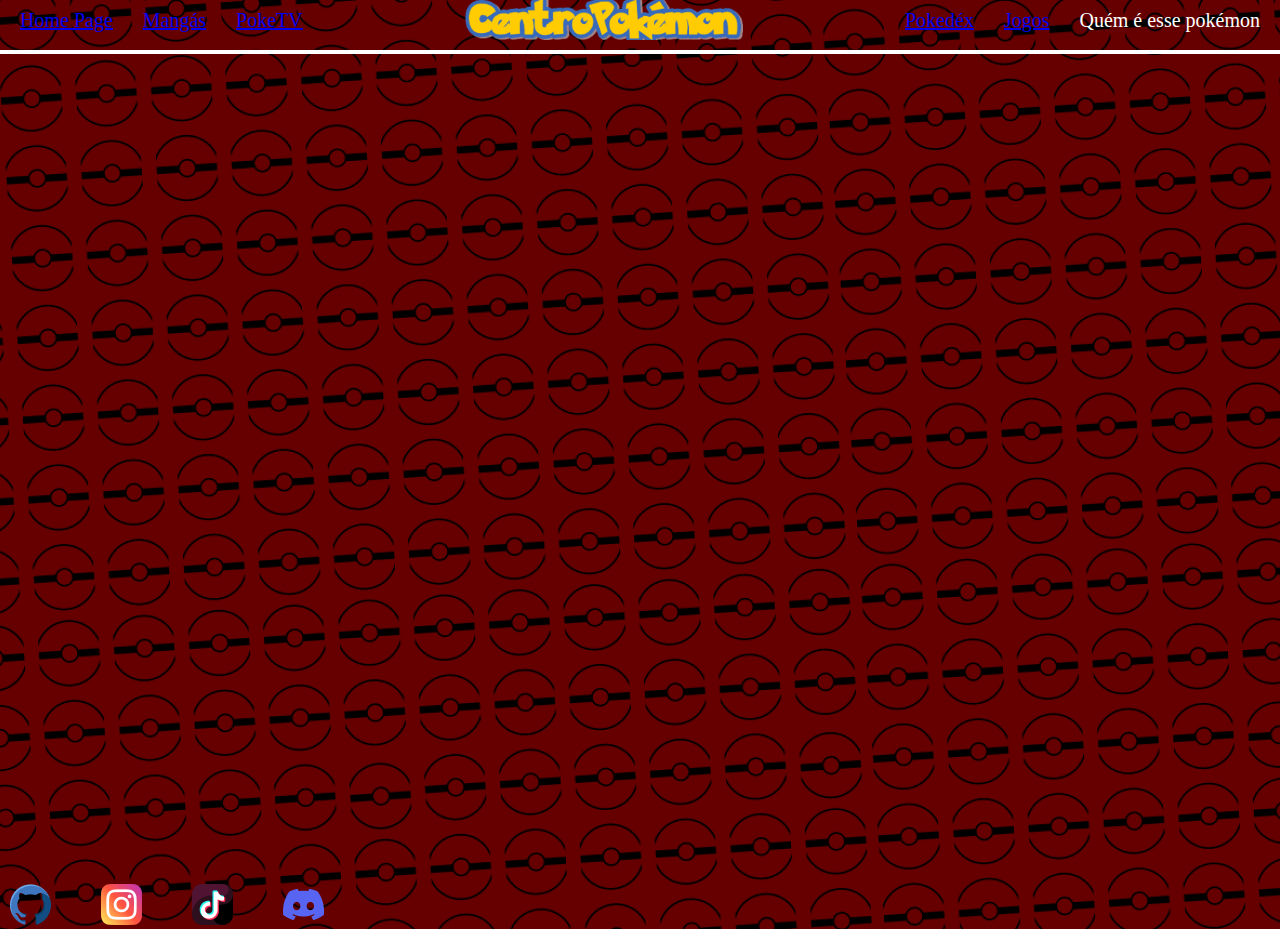
==== jogos.html @ 661376cf "Subindo modificações" ====
<!DOCTYPE html>
<html lang="pt-br">
<head>
    <meta charset="UTF-8">
    <meta name="viewport" content="width=device-width, initial-scale=1.0">
    <title>CentroPokémon</title>
    <link rel="icon" href="favicon-16x16.png">
    <link rel="stylesheet" href="jogos.css">
    <link rel="icon" href="imagens/favicon-16x16.png">
</head>
<body>
    <header class="menu-principal">
        <nav class="menu-esquerda">
            <a href="index.html">Home Page</a>
            <a href="mangas.html">Mangás</a>
            <a href="pokeTV.html">PokeTV</a>
        </nav>
        <img class="menu-logo" src="imagens/Logo.png" alt="logo">
        <nav class="menu-direita">
            <a href="pokedex.html">Pokedéx</a>
            <a href="jogos.html">Jogos</a>
            <a>Quém é esse pokémon</a>
        </nav>        
    </header>

    <main>
      
    </main>

    <footer class="menu-baixo">
        <nav class="menu-redes-sociais">
            <a href="https://github.com/ron010-1/CentroPoke"><img src="imagens/github.png" alt="github"></a>
            <a href="https://www.instagram.com/pokemon"><img src="imagens/insta.png" alt="insta"></a>
            <a href="https://www.tiktok.com/@pokemon"><img src="imagens/tiktok.png" alt="tiktok"></a>
            <a href="https://discord.com/invite/pokemon-go"><img src="imagens/dc.png" alt="dc"></a>
        </nav>
    </footer>

</body>
</html>
---- jogos.css ----
* {
    margin: 0;
    padding: 0;
    box-sizing: border-box;
    font-family: 'Oxanium', cursive;
}

  
body{
    background-image: url(imagens/fundo.png);
    color: white;
    min-height: 100vh;
    text-align: center;
}

.menu-principal{
    display: flex;
    align-items: center;
    justify-content: space-between;
    font-size: 20px;
    border-bottom: 2px solid white;
    padding-bottom: 10px;
}

.menu-esquerda{
    display: flex;
    gap: 30px;
    padding-left: 20px;
}

.menu-direita{
    display: flex;
    gap: 30px;
    padding-right: 20px;
}

.menu-logo{
    height: 40px;
}

.menu-baixo{
    border-top: 2px solid white;
    padding-top: 10px;
    display: flex;
    align-items: center;
    justify-content: space-between;
}

.menu-logo-baixo{
    height: 30px;
}

.menu-redes-sociais{
    display: flex;
    flex-direction: row;
    gap: 50px;
    padding-left: 10px;
    padding-right: 20px;
    padding-top: 820px;
}
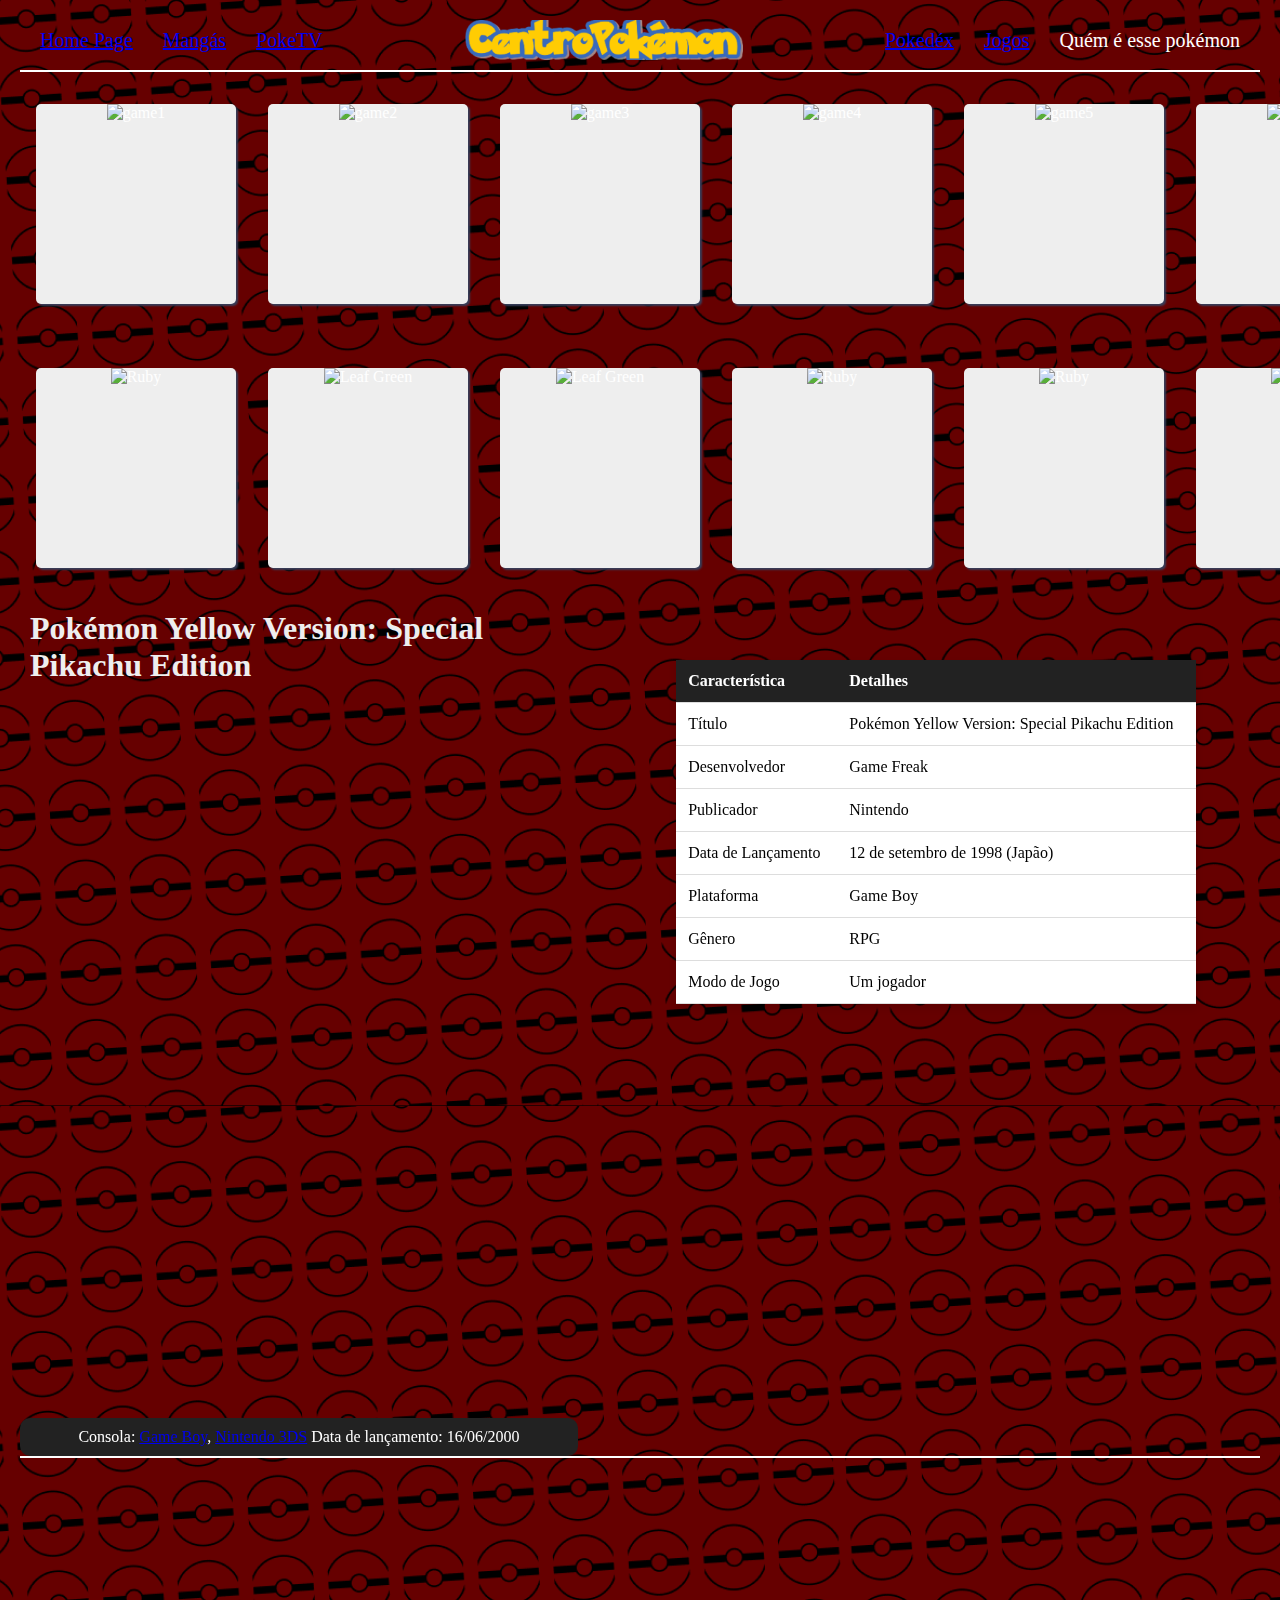
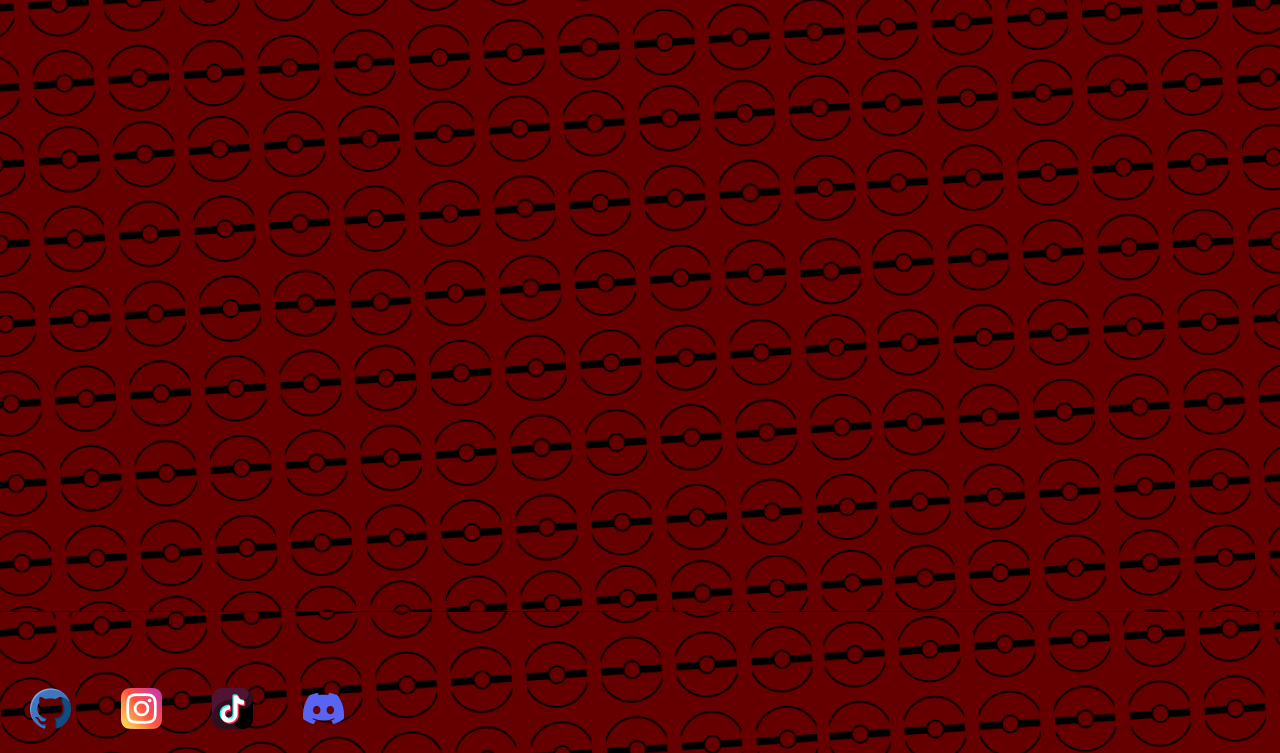
==== commit 15d6e259: "Palmeiras 100 mundial" ====
--- a/jogos.html
+++ b/jogos.html
@@ -24,9 +24,145 @@
     </header>
 
     <main>
-      
+        <div class="jogos-1">
+            <div class="jogos-div">
+              <div class="jogos-div-img effect-item">
+                <img src="https://upload.wikimedia.org/wikipedia/fi/f/fd/Pokemon_firered.jpg" alt="game1" width="200" height="200">
+              </div>
+            </div>
+            <div class="jogos-div">
+              <div class="jogos-div-img effect-item">
+                <img src="https://upload.wikimedia.org/wikipedia/en/a/a7/Pokemon_LeafGreen_box.jpg" alt="game2" width="200" height="200">
+              </div>
+            </div>
+            <div class="jogos-div">
+              <div class="jogos-div-img effect-item">
+                <img src="https://cdn.jogos360.com.br/po/ke/pokemon-ruby-version-d.jpg?width=200&height=200&aspect_ratio=1:1" alt="game3" width="200" height="200">
+              </div>
+            </div>
+            <div class="jogos-div">
+              <div class="jogos-div-img effect-item">
+                <img src="https://cdn.jogos360.com.br/po/ke/pokemon-dark-rising-d.jpg?width=200&height=200&aspect_ratio=1:1" alt="game4" width="200" height="200">
+              </div>
+            </div>
+            <div class="jogos-div">
+              <div class="jogos-div-img effect-item">
+                <img src="https://upload.wikimedia.org/wikipedia/pt/thumb/1/19/Pok%C3%A9mon_Crystal_cover.png/220px-Pok%C3%A9mon_Crystal_cover.png" alt="game5" width="200" height="200">
+              </div>
+            </div>
+            <div class="jogos-div">
+              <div class="jogos-div-img effect-item">
+                <img src="https://media.gamestop.com/i/gamestop/10064185/Pokemon-Pearl?$pdp$" alt="game6" width="200" height="200">
+              </div>
+            </div>
+            <div class="jogos-div">
+              <div class="jogos-div-img effect-item">
+                <img src="https://upload.wikimedia.org/wikipedia/pt/thumb/8/8d/Pok%C3%A9mon_Platinum_cover.png/250px-Pok%C3%A9mon_Platinum_cover.png" alt="game7" width="200" height="200">
+              </div>
+            </div>
+            <div class="jogos-div">
+              <div class="jogos-div-img effect-item">
+                <img src="https://assets1.ignimgs.com/2019/05/17/pokemon-soulsilver---button-1558057647951.jpg?width=300&crop=1%3A1%2Csmart&auto=webp" alt="game8" width="200" height="200">
+              </div>
+            </div>
+          </div>
+          <div class="jogos-2">
+            <div class="jogos-div">
+              <div class="jogos-div-img effect-item">
+                <img src="https://upload.wikimedia.org/wikipedia/pt/4/43/Pok%C3%A9mon_Yellow_cover.png" alt="Ruby" width="200" height="200">
+                </div>
+                  </div>
+            <div class="jogos-div">
+              <div class="jogos-div-img effect-item">
+                <img src="https://upload.wikimedia.org/wikipedia/en/6/63/Explorers_of_Sky_Cover_art.jpg" alt="Leaf Green" width="200" height="200">
+              </div>
+            </div>
+            <div class="jogos-div">
+              <div class="jogos-div-img effect-item">
+                <img src="https://pbs.twimg.com/profile_images/1101573220128509953/7bNvJa-q_400x400.png" alt="Leaf Green" width="200" height="200">
+              </div>
+            </div>
+            <div class="jogos-div">
+              <div class="jogos-div-img effect-item">
+                <img src="https://upload.wikimedia.org/wikipedia/en/5/5c/Pokemon_Super_Mystery_Dungeon.png" alt="Ruby" width="200" height="200">
+                </div>
+                  </div>
+            <div class="jogos-div">
+              <div class="jogos-div-img effect-item">
+                <img src="https://upload.wikimedia.org/wikipedia/pt/d/de/Pok%C3%A9mon_Mystery_Dungeon_Gates_to_Infinity_cover.png" alt="Ruby" width="200" height="200">
+                </div>
+                  </div>
+            <div class="jogos-div">
+              <div class="jogos-div-img effect-item">
+                <img src="https://upload.wikimedia.org/wikipedia/en/e/ee/Pok%C3%A9mon_Mystery_Dungeon_-_Blue_Rescue_Team_Coverart.png" alt="Ruby" width="200" height="200">
+                </div>
+                  </div>
+            <div class="jogos-div">
+              <div class="jogos-div-img effect-item">
+                <img src="https://fs-prod-cdn.nintendo-europe.com/media/images/11_square_images/games_18/nintendo_switch_5/SQ_NSwitch_PokemonLetsGoEevee_enGB_image380w.jpg" alt="Ruby" width="200" height="200">
+                </div>
+                  </div>
+            <div class="jogos-div">
+              <div class="jogos-div-img effect-item">
+                <img src="https://4.bp.blogspot.com/-6Al2bZqQhLg/UHTqlkcnyNI/AAAAAAAAAyk/RsFDFiZWEZY/s1600/whitebox.jpg" alt="Ruby" width="200" height="200">
+                </div>
+                  </div>
+                </div>
+                    </div>
+                    <div class="container">
+                        <div class="Pokemon1">
+                          <h1>Pokémon Yellow Version: Special Pikachu Edition</h1>
+                          <iframe width="1280" height="720" src="https://www.youtube.com/embed/IjTrbEeqDAI" title="Pokemon Yellow: Special Pikachu Edition Official Launch Trailer" frameborder="0" allow="accelerometer; autoplay; clipboard-write; encrypted-media; gyroscope; picture-in-picture; web-share" allowfullscreen></iframe>
+                        </div>
+                  
+                        <div class="table-container">
+                          <table>
+                            <thead>
+                              <tr>
+                                <th>Característica</th>
+                                <th>Detalhes</th>
+                              </tr>
+                            </thead>
+                            <tbody>
+                              <tr>
+                                <td>Título</td>
+                                <td>Pokémon Yellow Version: Special Pikachu Edition</td>
+                              </tr>
+                              <tr>
+                                <td>Desenvolvedor</td>
+                                <td>Game Freak</td>
+                              </tr>
+                              <tr>
+                                <td>Publicador</td>
+                                <td>Nintendo</td>
+                              </tr>
+                              <tr>
+                                <td>Data de Lançamento</td>
+                                <td>12 de setembro de 1998 (Japão)</td>
+                              </tr>
+                              <tr>
+                                <td>Plataforma</td>
+                                <td>Game Boy</td>
+                              </tr>
+                              <tr>
+                                <td>Gênero</td>
+                                <td>RPG</td>
+                              </tr>
+                              <tr>
+                                <td>Modo de Jogo</td>
+                                <td>Um jogador</td>
+                              </tr>
+                            </tbody>
+                          </table>
+                        </div>
+                      </div>
+                  
+                    </body>
+                    <div class="gamepage-header-meta-wrapper">
+                  <span class="gamepage-header-meta">Consola: <a href="/Consolas-e-acessorios/Historia-da-Nintendo/Game-Boy/Game-Boy-627031.html" title="Game Boy">Game Boy</a>, <a href="/Consolas-e-acessorios/Familia-Nintendo-3DS/Familia-Nintendo-3DS-94560.html" title="Nintendo 3DS">Nintendo 3DS</a></span> <span class="gamepage-header-meta">Data de lançamento: 16/06/2000</span>
+                    </div>       
     </main>
-
+ 
     <footer class="menu-baixo">
         <nav class="menu-redes-sociais">
             <a href="https://github.com/ron010-1/CentroPoke"><img src="imagens/github.png" alt="github"></a>
@@ -37,4 +173,5 @@
     </footer>
 
 </body>
-</html>+</html>
+
--- a/jogos.css
+++ b/jogos.css
@@ -1,4 +1,5 @@
-* {
+* 
+{
     margin: 0;
     padding: 0;
     box-sizing: border-box;
@@ -57,4 +58,122 @@
     padding-left: 10px;
     padding-right: 20px;
     padding-top: 820px;
-}+}
+
+.jogos-1{
+
+    border-radius: 1rem;
+    display: flex;
+    flex-direction: row;
+    justify-content: space-around;
+}
+
+.effect-item {
+  position: relative;
+  display: inline-block;
+  margin: 2rem 1rem;
+  width: 200px;
+  height: 200px;
+  border-radius: 5px;
+  background-color: #EEE;
+  box-shadow: 2px 2px 2px #373E59;
+  transition: all 0.6s cubic-bezier(0.165, 0.84, 0.44, 1);
+}
+
+.effect-item::after {
+  position: absolute;
+  width: 100%;
+  height: 100%;
+  background-color: #0CF;
+  opacity: 0;
+  border-radius: 5px;
+  box-shadow: 0 5px 15px 0 rgba(0, 0, 0, 0.3);
+  transition: all 0.6s cubic-bezier(0.165, 0.84, 0.44, 1);
+
+}
+
+.effect-item:hover {
+  transform: scale(1.25, 1.25);
+}
+
+.effect-item:hover::after {
+  opacity: 1;
+}
+
+.jogos-2{
+    display: flex;
+    flex-direction: row;
+    justify-content: space-around;
+}
+
+/* TABELA QUE FICA EM BAIXO DO VÍDEO */
+
+.gamepage-header-meta-wrapper {
+  background-color: #222; 
+  color: #fff; 
+  padding: 10px; 
+  border-radius: 10px; 
+  max-width: 45%
+  
+  
+}
+body {
+    font-family: 'Arial', sans-serif;
+    background-color: #f0f0f0;
+    text-align: center;
+    margin: 20px;
+  }
+  
+  .container {
+    display: flex;
+    justify-content: space-between;
+  }
+
+  /* VÍDEO */
+
+  .Pokemon1 {
+    text-align: left; 
+    margin: 10px;
+  }
+
+  /* TEXTO ACIMA DO VÍDEO */
+  
+  h1 {
+    color:#EEE
+  }
+  
+  iframe {
+    width: 110%;
+  }
+  
+  .table-container {
+    width: 50%;
+    margin: 60px 4pc 
+    
+  }
+  
+  table {
+    width: 100%;
+    border-collapse: collapse;
+    background-color: #fff;
+    box-shadow: 0 4px 8px rgba(0, 0, 0, 0.1);
+    color: #000;
+  }
+  
+  th, td {
+    padding: 12px;
+    border-bottom: 1px solid #ddd;
+    text-align: left;
+  }
+  
+  th {
+    background-color: #222;
+    color: #fff;
+  }
+  
+
+  
+  
+  
+  
+ 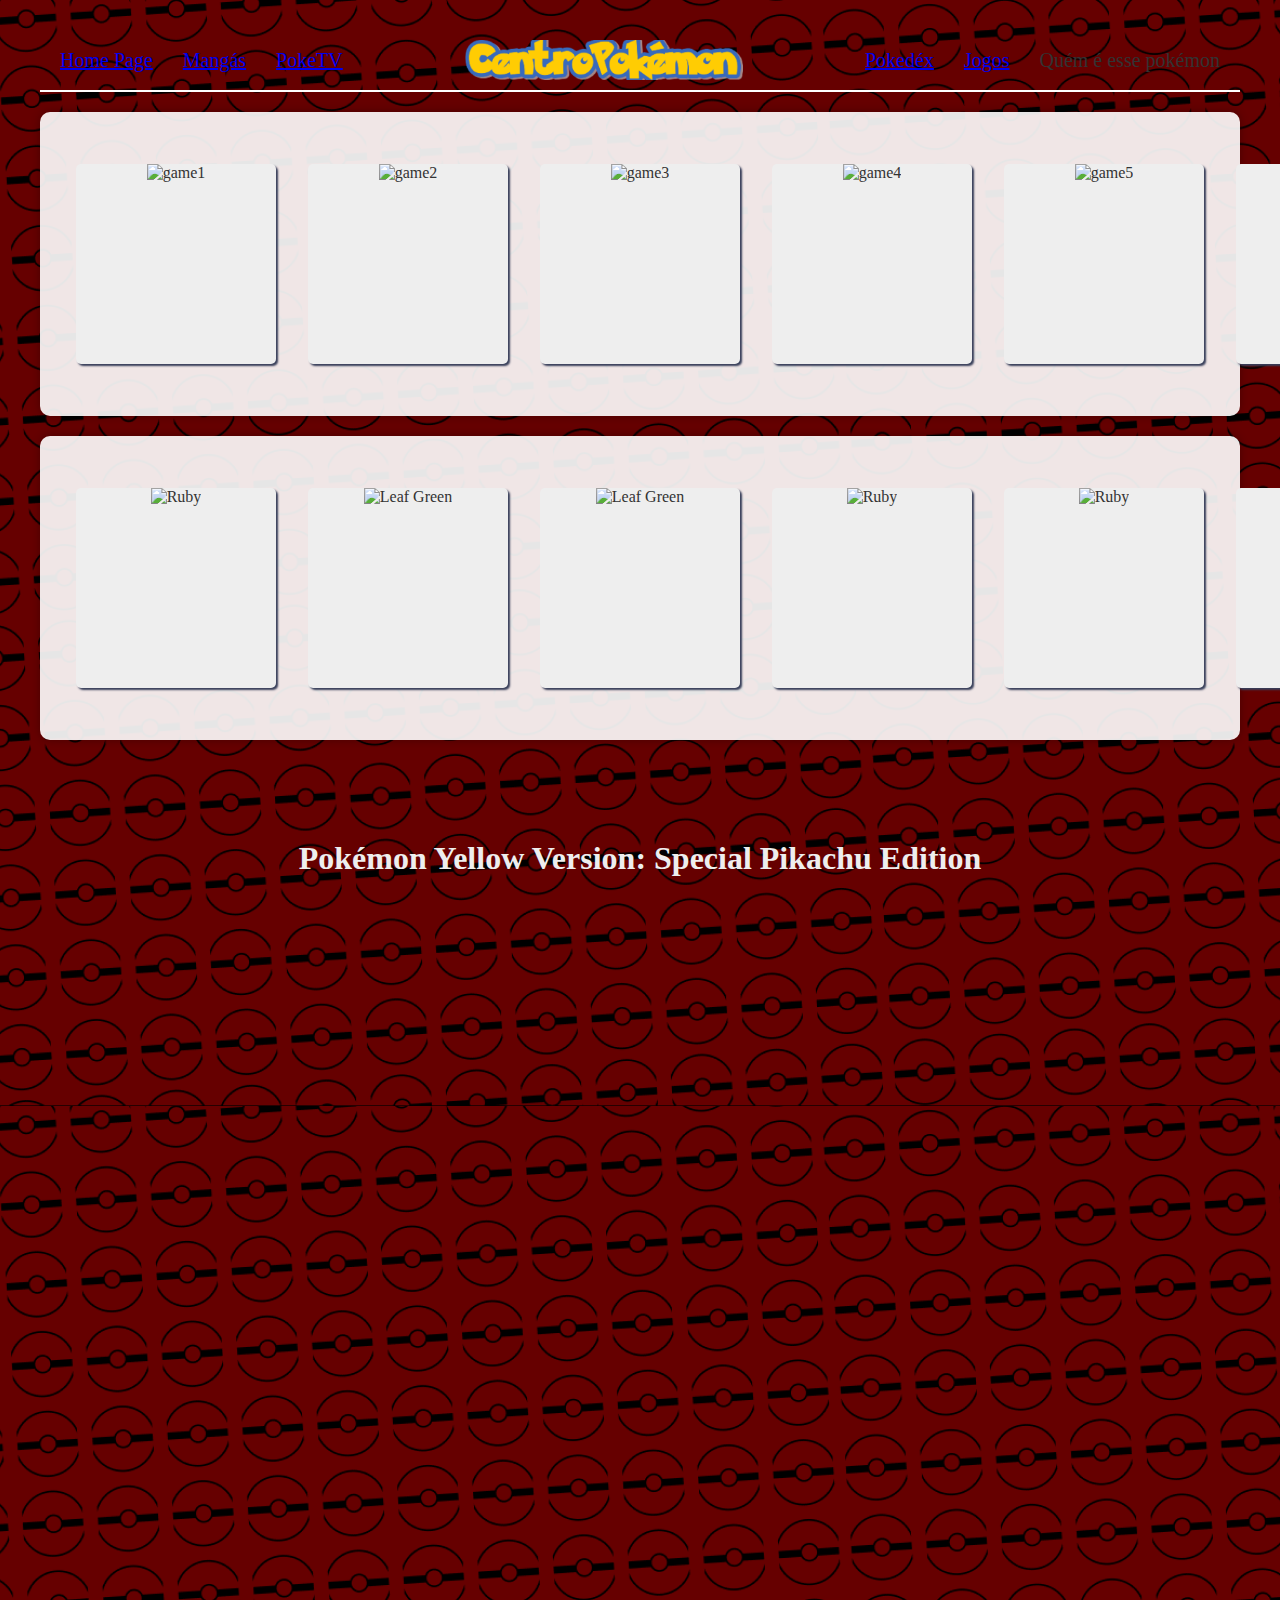
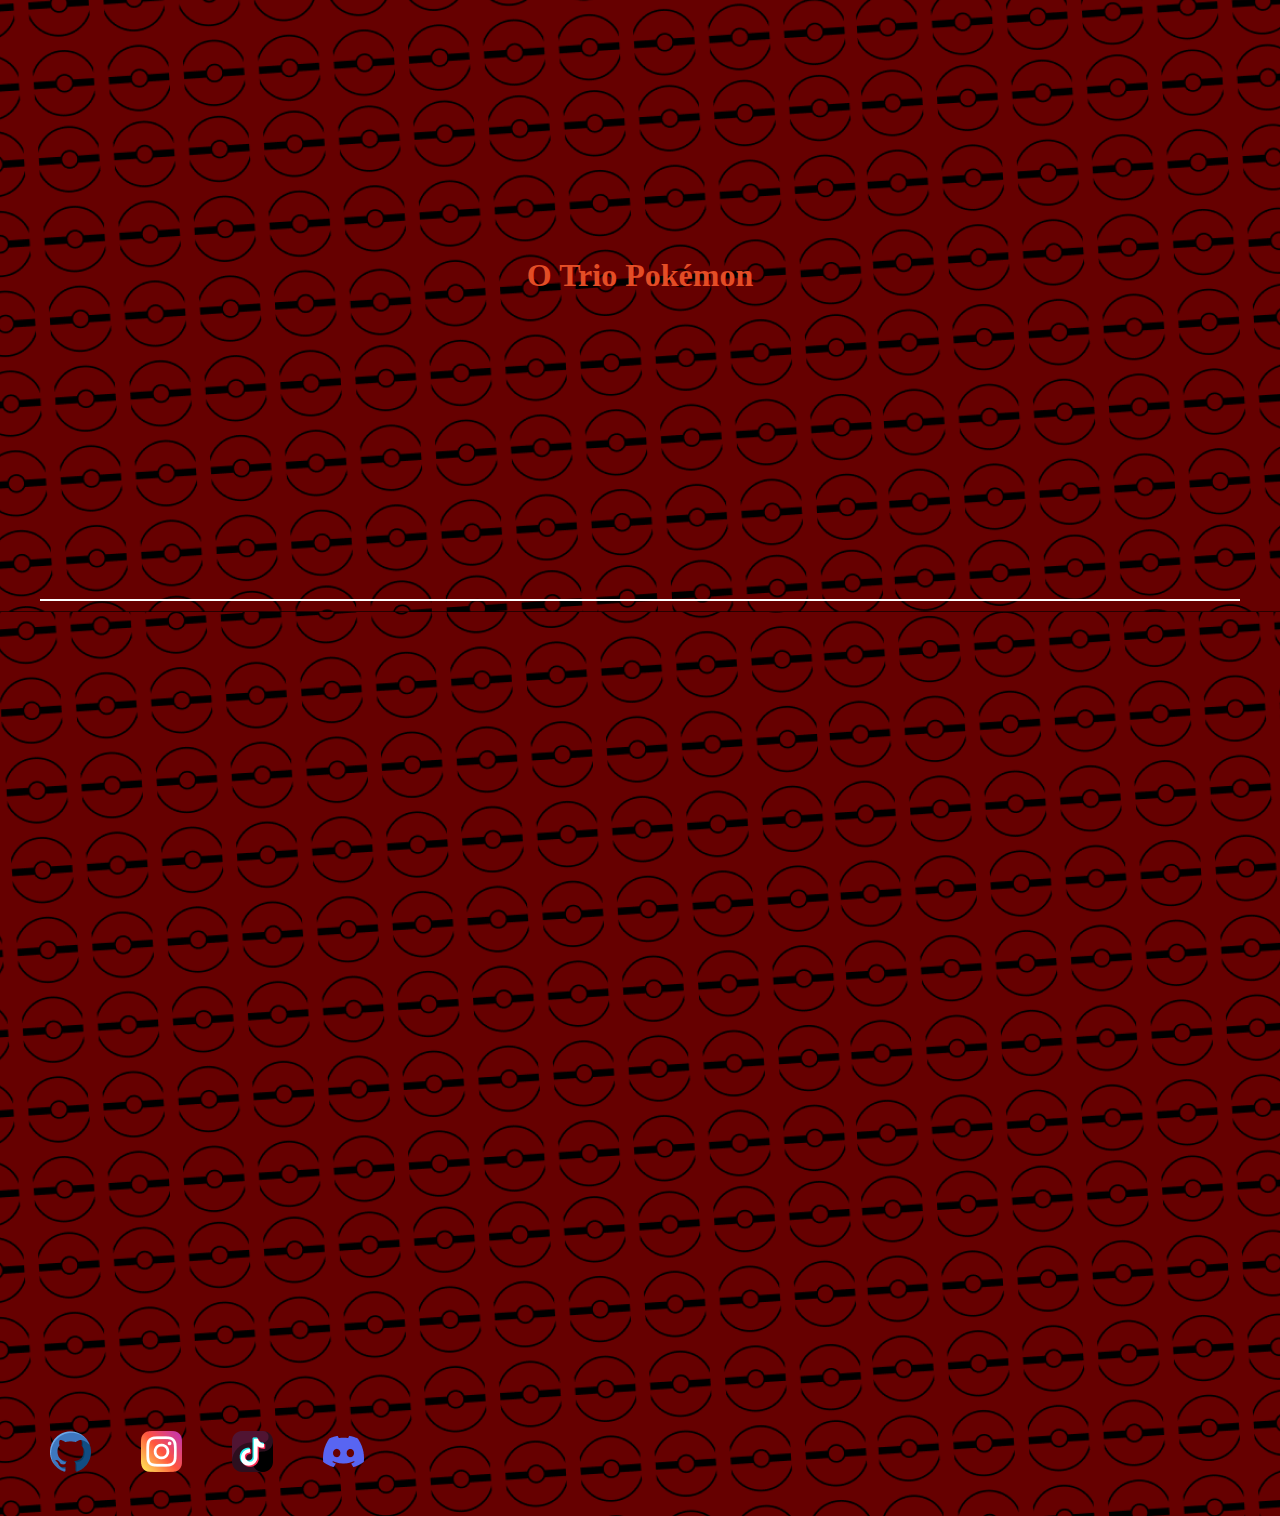
==== commit 993bc84c: "1" ====
--- a/jogos.html
+++ b/jogos.html
@@ -109,60 +109,164 @@
                   </div>
                 </div>
                     </div>
+                    <div class="TITULO-1">
+                        <div class="TITULO-div">
+                        </div>
                     <div class="container">
                         <div class="Pokemon1">
                           <h1>Pokémon Yellow Version: Special Pikachu Edition</h1>
                           <iframe width="1280" height="720" src="https://www.youtube.com/embed/IjTrbEeqDAI" title="Pokemon Yellow: Special Pikachu Edition Official Launch Trailer" frameborder="0" allow="accelerometer; autoplay; clipboard-write; encrypted-media; gyroscope; picture-in-picture; web-share" allowfullscreen></iframe>
-                        </div>
-                  
-                        <div class="table-container">
-                          <table>
-                            <thead>
-                              <tr>
-                                <th>Característica</th>
-                                <th>Detalhes</th>
-                              </tr>
-                            </thead>
-                            <tbody>
-                              <tr>
-                                <td>Título</td>
-                                <td>Pokémon Yellow Version: Special Pikachu Edition</td>
-                              </tr>
-                              <tr>
-                                <td>Desenvolvedor</td>
-                                <td>Game Freak</td>
-                              </tr>
-                              <tr>
-                                <td>Publicador</td>
-                                <td>Nintendo</td>
-                              </tr>
-                              <tr>
-                                <td>Data de Lançamento</td>
-                                <td>12 de setembro de 1998 (Japão)</td>
-                              </tr>
-                              <tr>
-                                <td>Plataforma</td>
-                                <td>Game Boy</td>
-                              </tr>
-                              <tr>
-                                <td>Gênero</td>
-                                <td>RPG</td>
-                              </tr>
-                              <tr>
-                                <td>Modo de Jogo</td>
-                                <td>Um jogador</td>
-                              </tr>
-                            </tbody>
-                          </table>
-                        </div>
-                      </div>
-                  
-                    </body>
-                    <div class="gamepage-header-meta-wrapper">
-                  <span class="gamepage-header-meta">Consola: <a href="/Consolas-e-acessorios/Historia-da-Nintendo/Game-Boy/Game-Boy-627031.html" title="Game Boy">Game Boy</a>, <a href="/Consolas-e-acessorios/Familia-Nintendo-3DS/Familia-Nintendo-3DS-94560.html" title="Nintendo 3DS">Nintendo 3DS</a></span> <span class="gamepage-header-meta">Data de lançamento: 16/06/2000</span>
-                    </div>       
+                        </div>           
     </main>
- 
+
+    <main>
+      <style>
+        body {
+          font-family: 'Arial', sans-serif;
+          background-color: #f5f5f5;
+          color: #333;
+          text-align: center;
+          padding: 20px;
+        }
+    
+        h1 {
+          color: #e44d26;
+        }
+    
+        .pokemon-info {
+          display: flex;
+          justify-content: space-around;
+          margin-top: 30px;
+        }
+    
+        .pokemon {
+          width: 300px;
+          padding: 20px;
+          margin: 10px;
+          background-color: #fff;
+          border-radius: 10px;
+          box-shadow: 0 0 10px rgba(0, 0, 0, 0.1);
+          overflow: hidden;
+          position: relative;
+          cursor: pointer;
+          opacity: 0;
+          animation: fadeIn 0.5s ease-in-out forwards;
+        }
+    
+        @keyframes fadeIn {
+          from {
+            opacity: 0;
+          }
+          to {
+            opacity: 1;
+          }
+        }
+    
+        .pokemon:hover {
+          box-shadow: 0 0 20px rgba(0, 0, 0, 0.2);
+          
+        }
+    
+        .charmander {
+          background-color: #f08031;
+          margin-bottom: 170px
+        }
+    
+        .bulbasaur {
+          background-color: #7ac74c;
+          margin-bottom: 170px
+        }
+    
+        .squirtle {
+          background-color: #76a5e1;
+          margin-bottom: 170px
+        }
+    
+        .pokemon img {
+          width: 100%;
+          border-radius: 8px;
+          margin-bottom: 10px;
+          transition: transform 0.2s ease-in-out;
+          
+        }
+    
+        .pokemon:hover img {
+          transform: scale(1.05);
+          
+        }
+    
+        .pokemon p {
+          display: none;
+          position: absolute;
+          top: 0;
+          left: 0;
+          width: 100%;
+          height: 100%;
+          padding: 20px;
+          box-sizing: border-box;
+          text-align: left;
+          background: rgba(255, 255, 255, 0.95);
+          border-radius: 10px;
+          opacity: 0;
+          transition: opacity 0.2s ease-in-out;
+          
+        }
+    
+        .pokemon:hover p {
+          display: block;
+          opacity: 1;
+        }
+      </style>
+      <title>Aventura Pokémon</title>
+    </head>
+    <body>
+      <h1>O Trio Pokémon</h1>
+    
+      <div class="pokemon-info">
+        <div class="pokemon charmander">
+          <img src="https://66.media.tumblr.com/tumblr_ma0tijLFPg1rfjowdo1_500.gif" alt="Charmander">
+          <h2>Charmander</h2>
+          <p>Uma chama queima na ponta do rabo de Charmander, significando sua vitalidade. Este Pokémon do tipo Fogo é conhecido por seu espírito energético e evolui para o poderoso Charizard.</p>
+        </div>
+    
+        <div class="pokemon bulbasaur">
+          <img src="https://i.gifer.com/WnES.gif" alt="Bulbasaur">
+          <h2>Bulbasaur</h2>
+          <p>Bulbasaur, um Pokémon do tipo Planta/Venenoso, carrega uma planta bulbosa em suas costas. Ao evoluir para Ivysaur e depois para Venusaur, a planta se transforma em uma flor magnífica.</p>
+        </div>
+    
+        <div class="pokemon squirtle">
+          <img src="https://66.media.tumblr.com/tumblr_ma4ft6OXxw1rfjowdo1_500.gif" alt="Squirtle">
+          <h2>Squirtle</h2>
+          <p>Squirtle, o Pokémon do tipo Água, cativa com sua aparência adorável. Conhecido por suas habilidades baseadas em água, Squirtle evolui para Wartortle e eventualmente para o temível Blastoise.</p>
+        </div>
+      </div>
+      
+
+      
+
+
+
+
+
+
+
+
+
+
+
+
+
+
+
+
+
+
+
+
+
+      
+    </main>
     <footer class="menu-baixo">
         <nav class="menu-redes-sociais">
             <a href="https://github.com/ron010-1/CentroPoke"><img src="imagens/github.png" alt="github"></a>
--- a/jogos.css
+++ b/jogos.css
@@ -113,7 +113,7 @@
   color: #fff; 
   padding: 10px; 
   border-radius: 10px; 
-  max-width: 45%
+  max-width: 44%
   
   
 }
@@ -121,7 +121,7 @@
     font-family: 'Arial', sans-serif;
     background-color: #f0f0f0;
     text-align: center;
-    margin: 20px;
+    margin: 10px;
   }
   
   .container {
@@ -131,39 +131,41 @@
 
   /* VÍDEO */
 
-  .Pokemon1 {
-    text-align: left; 
-    margin: 10px;
-  }
+.Pokemon1 {
+    text-align: ;
+    margin: 00px;
+    display: flex;
+    flex-direction: column;
+    align-items: flex-start;
+    margin-left: auto;
+    margin-right: auto;
+}
+
+.Pokemon1 h1 {
+  color: #EEE;
+  
+  margin-bottom: 10px;
+  margin-top: 80px
+  
+}
+
+.Pokemon1 iframe {
+  width: 170%;
+  max-width: 819px; 
+  height: 800px;
+  margin-bottom: 170px; 
+  
+}
 
   /* TEXTO ACIMA DO VÍDEO */
   
   h1 {
     color:#EEE
+    
   }
   
   iframe {
     width: 110%;
-  }
-  
-  .table-container {
-    width: 50%;
-    margin: 60px 4pc 
-    
-  }
-  
-  table {
-    width: 100%;
-    border-collapse: collapse;
-    background-color: #fff;
-    box-shadow: 0 4px 8px rgba(0, 0, 0, 0.1);
-    color: #000;
-  }
-  
-  th, td {
-    padding: 12px;
-    border-bottom: 1px solid #ddd;
-    text-align: left;
   }
   
   th {
@@ -171,6 +173,62 @@
     color: #fff;
   }
   
+  body {
+    font-family: 'Arial', sans-serif;
+    background-color: #f0f0f0;
+    text-align: center;
+    margin: 20px;
+}
+
+.update-info {
+    max-width: 600px;
+    margin: 0 auto;
+    background-color: #fff;
+    padding: 20px;
+    border: 2px solid #ccc;
+    border-radius: 10px;
+    box-shadow: 0 0 10px rgba(0, 0, 0, 0.1);
+}
+
+.jogos-1, .jogos-2 {
+  background-image: url("https://assets.nintendo.com/image/upload/q_auto:good/f_auto/dpr_2.0/ncom/My%20Nintendo%20Store/EN-US/MNS%20HOME/Characters/PLP_Hero_Characters_Pokemon_BG_tile");
+  background-color: rgba(255, 255, 255, 0.9);
+  padding: 20px;
+  border-radius: 10px;
+  margin: 20px 0;
+  box-shadow: 0 0 10px rgba(0, 0, 0, 0.3);
+  
+
+}
+
+.descrição-1 body {
+    display: flex;
+    flex-direction: column;
+    align-items: center;
+    justify-content: flex-start;
+    min-height: 100vh;
+    margin: 0;
+}
+
+.descrição-1 h1 { 
+     color: orange;
+
+    }
+
+    
+
+
+
+
+
+
+
+
+
+
+
+
+ 
 
   
   
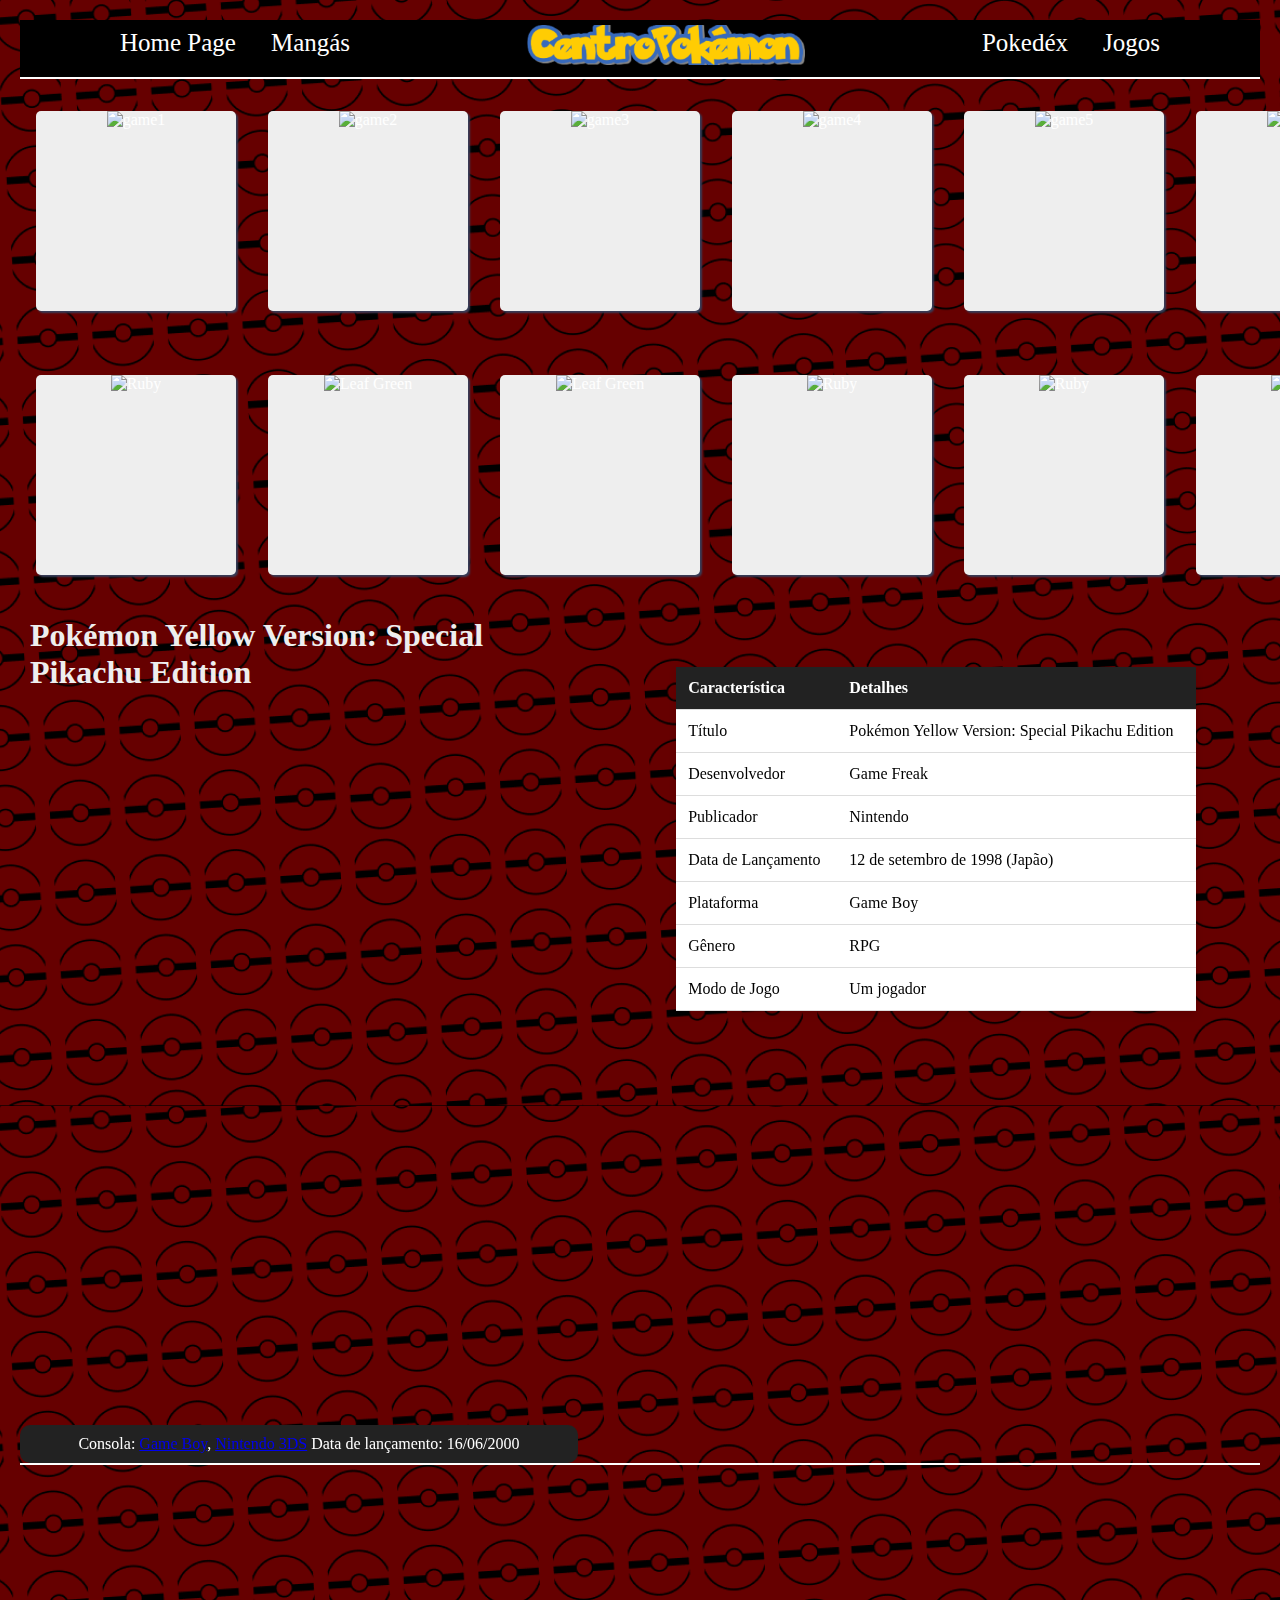
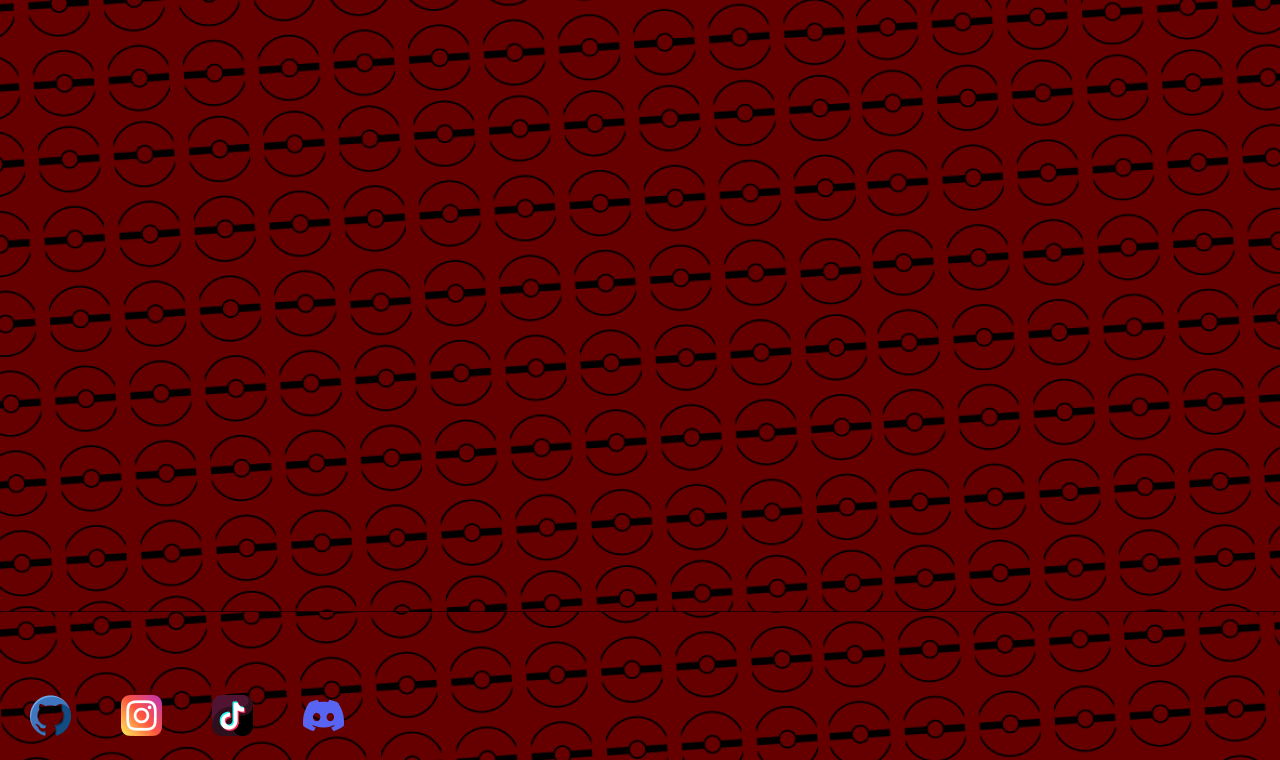
==== commit 17eaa2e4: "otimizando arquivos e repo" ====
--- a/jogos.html
+++ b/jogos.html
@@ -9,19 +9,17 @@
     <link rel="icon" href="imagens/favicon-16x16.png">
 </head>
 <body>
-    <header class="menu-principal">
-        <nav class="menu-esquerda">
-            <a href="index.html">Home Page</a>
-            <a href="mangas.html">Mangás</a>
-            <a href="pokeTV.html">PokeTV</a>
-        </nav>
-        <img class="menu-logo" src="imagens/Logo.png" alt="logo">
-        <nav class="menu-direita">
-            <a href="pokedex.html">Pokedéx</a>
-            <a href="jogos.html">Jogos</a>
-            <a>Quém é esse pokémon</a>
-        </nav>        
-    </header>
+  <header class="menu-principal" style="background-color: #000000;">
+    <nav class="menu-esquerda">
+        <a href="index.html" style="text-decoration: none; color: white; font-size: 25px;">Home Page</a>
+        <a href="mangas.html" style="text-decoration: none; color: white; font-size: 25px;">Mangás</a>
+    </nav>
+    <img class="menu-logo" src="imagens/Logo.png" alt="logo">
+    <nav class="menu-direita">
+        <a href="pokedex.html" style="text-decoration: none; color: white; font-size: 25px;">Pokedéx</a>
+        <a href="jogos.html" style="text-decoration: none; color: white; font-size: 25px;">Jogos</a>
+    </nav>        
+</header>
 
     <main>
         <div class="jogos-1">
@@ -109,164 +107,60 @@
                   </div>
                 </div>
                     </div>
-                    <div class="TITULO-1">
-                        <div class="TITULO-div">
-                        </div>
                     <div class="container">
                         <div class="Pokemon1">
                           <h1>Pokémon Yellow Version: Special Pikachu Edition</h1>
                           <iframe width="1280" height="720" src="https://www.youtube.com/embed/IjTrbEeqDAI" title="Pokemon Yellow: Special Pikachu Edition Official Launch Trailer" frameborder="0" allow="accelerometer; autoplay; clipboard-write; encrypted-media; gyroscope; picture-in-picture; web-share" allowfullscreen></iframe>
-                        </div>           
+                        </div>
+                  
+                        <div class="table-container">
+                          <table>
+                            <thead>
+                              <tr>
+                                <th>Característica</th>
+                                <th>Detalhes</th>
+                              </tr>
+                            </thead>
+                            <tbody>
+                              <tr>
+                                <td>Título</td>
+                                <td>Pokémon Yellow Version: Special Pikachu Edition</td>
+                              </tr>
+                              <tr>
+                                <td>Desenvolvedor</td>
+                                <td>Game Freak</td>
+                              </tr>
+                              <tr>
+                                <td>Publicador</td>
+                                <td>Nintendo</td>
+                              </tr>
+                              <tr>
+                                <td>Data de Lançamento</td>
+                                <td>12 de setembro de 1998 (Japão)</td>
+                              </tr>
+                              <tr>
+                                <td>Plataforma</td>
+                                <td>Game Boy</td>
+                              </tr>
+                              <tr>
+                                <td>Gênero</td>
+                                <td>RPG</td>
+                              </tr>
+                              <tr>
+                                <td>Modo de Jogo</td>
+                                <td>Um jogador</td>
+                              </tr>
+                            </tbody>
+                          </table>
+                        </div>
+                      </div>
+                  
+                    </body>
+                    <div class="gamepage-header-meta-wrapper">
+                  <span class="gamepage-header-meta">Consola: <a href="/Consolas-e-acessorios/Historia-da-Nintendo/Game-Boy/Game-Boy-627031.html" title="Game Boy">Game Boy</a>, <a href="/Consolas-e-acessorios/Familia-Nintendo-3DS/Familia-Nintendo-3DS-94560.html" title="Nintendo 3DS">Nintendo 3DS</a></span> <span class="gamepage-header-meta">Data de lançamento: 16/06/2000</span>
+                    </div>       
     </main>
-
-    <main>
-      <style>
-        body {
-          font-family: 'Arial', sans-serif;
-          background-color: #f5f5f5;
-          color: #333;
-          text-align: center;
-          padding: 20px;
-        }
-    
-        h1 {
-          color: #e44d26;
-        }
-    
-        .pokemon-info {
-          display: flex;
-          justify-content: space-around;
-          margin-top: 30px;
-        }
-    
-        .pokemon {
-          width: 300px;
-          padding: 20px;
-          margin: 10px;
-          background-color: #fff;
-          border-radius: 10px;
-          box-shadow: 0 0 10px rgba(0, 0, 0, 0.1);
-          overflow: hidden;
-          position: relative;
-          cursor: pointer;
-          opacity: 0;
-          animation: fadeIn 0.5s ease-in-out forwards;
-        }
-    
-        @keyframes fadeIn {
-          from {
-            opacity: 0;
-          }
-          to {
-            opacity: 1;
-          }
-        }
-    
-        .pokemon:hover {
-          box-shadow: 0 0 20px rgba(0, 0, 0, 0.2);
-          
-        }
-    
-        .charmander {
-          background-color: #f08031;
-          margin-bottom: 170px
-        }
-    
-        .bulbasaur {
-          background-color: #7ac74c;
-          margin-bottom: 170px
-        }
-    
-        .squirtle {
-          background-color: #76a5e1;
-          margin-bottom: 170px
-        }
-    
-        .pokemon img {
-          width: 100%;
-          border-radius: 8px;
-          margin-bottom: 10px;
-          transition: transform 0.2s ease-in-out;
-          
-        }
-    
-        .pokemon:hover img {
-          transform: scale(1.05);
-          
-        }
-    
-        .pokemon p {
-          display: none;
-          position: absolute;
-          top: 0;
-          left: 0;
-          width: 100%;
-          height: 100%;
-          padding: 20px;
-          box-sizing: border-box;
-          text-align: left;
-          background: rgba(255, 255, 255, 0.95);
-          border-radius: 10px;
-          opacity: 0;
-          transition: opacity 0.2s ease-in-out;
-          
-        }
-    
-        .pokemon:hover p {
-          display: block;
-          opacity: 1;
-        }
-      </style>
-      <title>Aventura Pokémon</title>
-    </head>
-    <body>
-      <h1>O Trio Pokémon</h1>
-    
-      <div class="pokemon-info">
-        <div class="pokemon charmander">
-          <img src="https://66.media.tumblr.com/tumblr_ma0tijLFPg1rfjowdo1_500.gif" alt="Charmander">
-          <h2>Charmander</h2>
-          <p>Uma chama queima na ponta do rabo de Charmander, significando sua vitalidade. Este Pokémon do tipo Fogo é conhecido por seu espírito energético e evolui para o poderoso Charizard.</p>
-        </div>
-    
-        <div class="pokemon bulbasaur">
-          <img src="https://i.gifer.com/WnES.gif" alt="Bulbasaur">
-          <h2>Bulbasaur</h2>
-          <p>Bulbasaur, um Pokémon do tipo Planta/Venenoso, carrega uma planta bulbosa em suas costas. Ao evoluir para Ivysaur e depois para Venusaur, a planta se transforma em uma flor magnífica.</p>
-        </div>
-    
-        <div class="pokemon squirtle">
-          <img src="https://66.media.tumblr.com/tumblr_ma4ft6OXxw1rfjowdo1_500.gif" alt="Squirtle">
-          <h2>Squirtle</h2>
-          <p>Squirtle, o Pokémon do tipo Água, cativa com sua aparência adorável. Conhecido por suas habilidades baseadas em água, Squirtle evolui para Wartortle e eventualmente para o temível Blastoise.</p>
-        </div>
-      </div>
-      
-
-      
-
-
-
-
-
-
-
-
-
-
-
-
-
-
-
-
-
-
-
-
-
-      
-    </main>
+ 
     <footer class="menu-baixo">
         <nav class="menu-redes-sociais">
             <a href="https://github.com/ron010-1/CentroPoke"><img src="imagens/github.png" alt="github"></a>
@@ -278,4 +172,3 @@
 
 </body>
 </html>
-
--- a/jogos.css
+++ b/jogos.css
@@ -14,26 +14,34 @@
     text-align: center;
 }
 
-.menu-principal{
-    display: flex;
-    align-items: center;
-    justify-content: space-between;
-    font-size: 20px;
-    border-bottom: 2px solid white;
-    padding-bottom: 10px;
+.menu-principal {
+  width: 100%;
+  align-items: center;
+  justify-items: center;
+  display: flex;
+  justify-content: space-between;
+  font-size: 20px;
+  border-bottom: 2px solid white;
+  padding-bottom: 12px;
+  background-color: #f51010; /* Cor de fundo para o menu inteiro */
 }
-
 .menu-esquerda{
-    display: flex;
-    gap: 30px;
-    padding-left: 20px;
+  display: flex;
+  gap: 35px;
+  padding-left: 100px;
 }
 
 .menu-direita{
-    display: flex;
-    gap: 30px;
-    padding-right: 20px;
+  display: flex;
+  gap: 35px;
+  padding-right: 100px;
 }
+
+.menu-logo{
+  height: 40px;
+  margin-top: 5px;
+}
+
 
 .menu-logo{
     height: 40px;
@@ -113,7 +121,7 @@
   color: #fff; 
   padding: 10px; 
   border-radius: 10px; 
-  max-width: 44%
+  max-width: 45%
   
   
 }
@@ -121,7 +129,7 @@
     font-family: 'Arial', sans-serif;
     background-color: #f0f0f0;
     text-align: center;
-    margin: 10px;
+    margin: 20px;
   }
   
   .container {
@@ -131,41 +139,39 @@
 
   /* VÍDEO */
 
-.Pokemon1 {
-    text-align: ;
-    margin: 00px;
-    display: flex;
-    flex-direction: column;
-    align-items: flex-start;
-    margin-left: auto;
-    margin-right: auto;
-}
-
-.Pokemon1 h1 {
-  color: #EEE;
-  
-  margin-bottom: 10px;
-  margin-top: 80px
-  
-}
-
-.Pokemon1 iframe {
-  width: 170%;
-  max-width: 819px; 
-  height: 800px;
-  margin-bottom: 170px; 
-  
-}
+  .Pokemon1 {
+    text-align: left; 
+    margin: 10px;
+  }
 
   /* TEXTO ACIMA DO VÍDEO */
   
   h1 {
     color:#EEE
-    
   }
   
   iframe {
     width: 110%;
+  }
+  
+  .table-container {
+    width: 50%;
+    margin: 60px 4pc 
+    
+  }
+  
+  table {
+    width: 100%;
+    border-collapse: collapse;
+    background-color: #fff;
+    box-shadow: 0 4px 8px rgba(0, 0, 0, 0.1);
+    color: #000;
+  }
+  
+  th, td {
+    padding: 12px;
+    border-bottom: 1px solid #ddd;
+    text-align: left;
   }
   
   th {
@@ -173,62 +179,6 @@
     color: #fff;
   }
   
-  body {
-    font-family: 'Arial', sans-serif;
-    background-color: #f0f0f0;
-    text-align: center;
-    margin: 20px;
-}
-
-.update-info {
-    max-width: 600px;
-    margin: 0 auto;
-    background-color: #fff;
-    padding: 20px;
-    border: 2px solid #ccc;
-    border-radius: 10px;
-    box-shadow: 0 0 10px rgba(0, 0, 0, 0.1);
-}
-
-.jogos-1, .jogos-2 {
-  background-image: url("https://assets.nintendo.com/image/upload/q_auto:good/f_auto/dpr_2.0/ncom/My%20Nintendo%20Store/EN-US/MNS%20HOME/Characters/PLP_Hero_Characters_Pokemon_BG_tile");
-  background-color: rgba(255, 255, 255, 0.9);
-  padding: 20px;
-  border-radius: 10px;
-  margin: 20px 0;
-  box-shadow: 0 0 10px rgba(0, 0, 0, 0.3);
-  
-
-}
-
-.descrição-1 body {
-    display: flex;
-    flex-direction: column;
-    align-items: center;
-    justify-content: flex-start;
-    min-height: 100vh;
-    margin: 0;
-}
-
-.descrição-1 h1 { 
-     color: orange;
-
-    }
-
-    
-
-
-
-
-
-
-
-
-
-
-
-
- 
 
   
   
